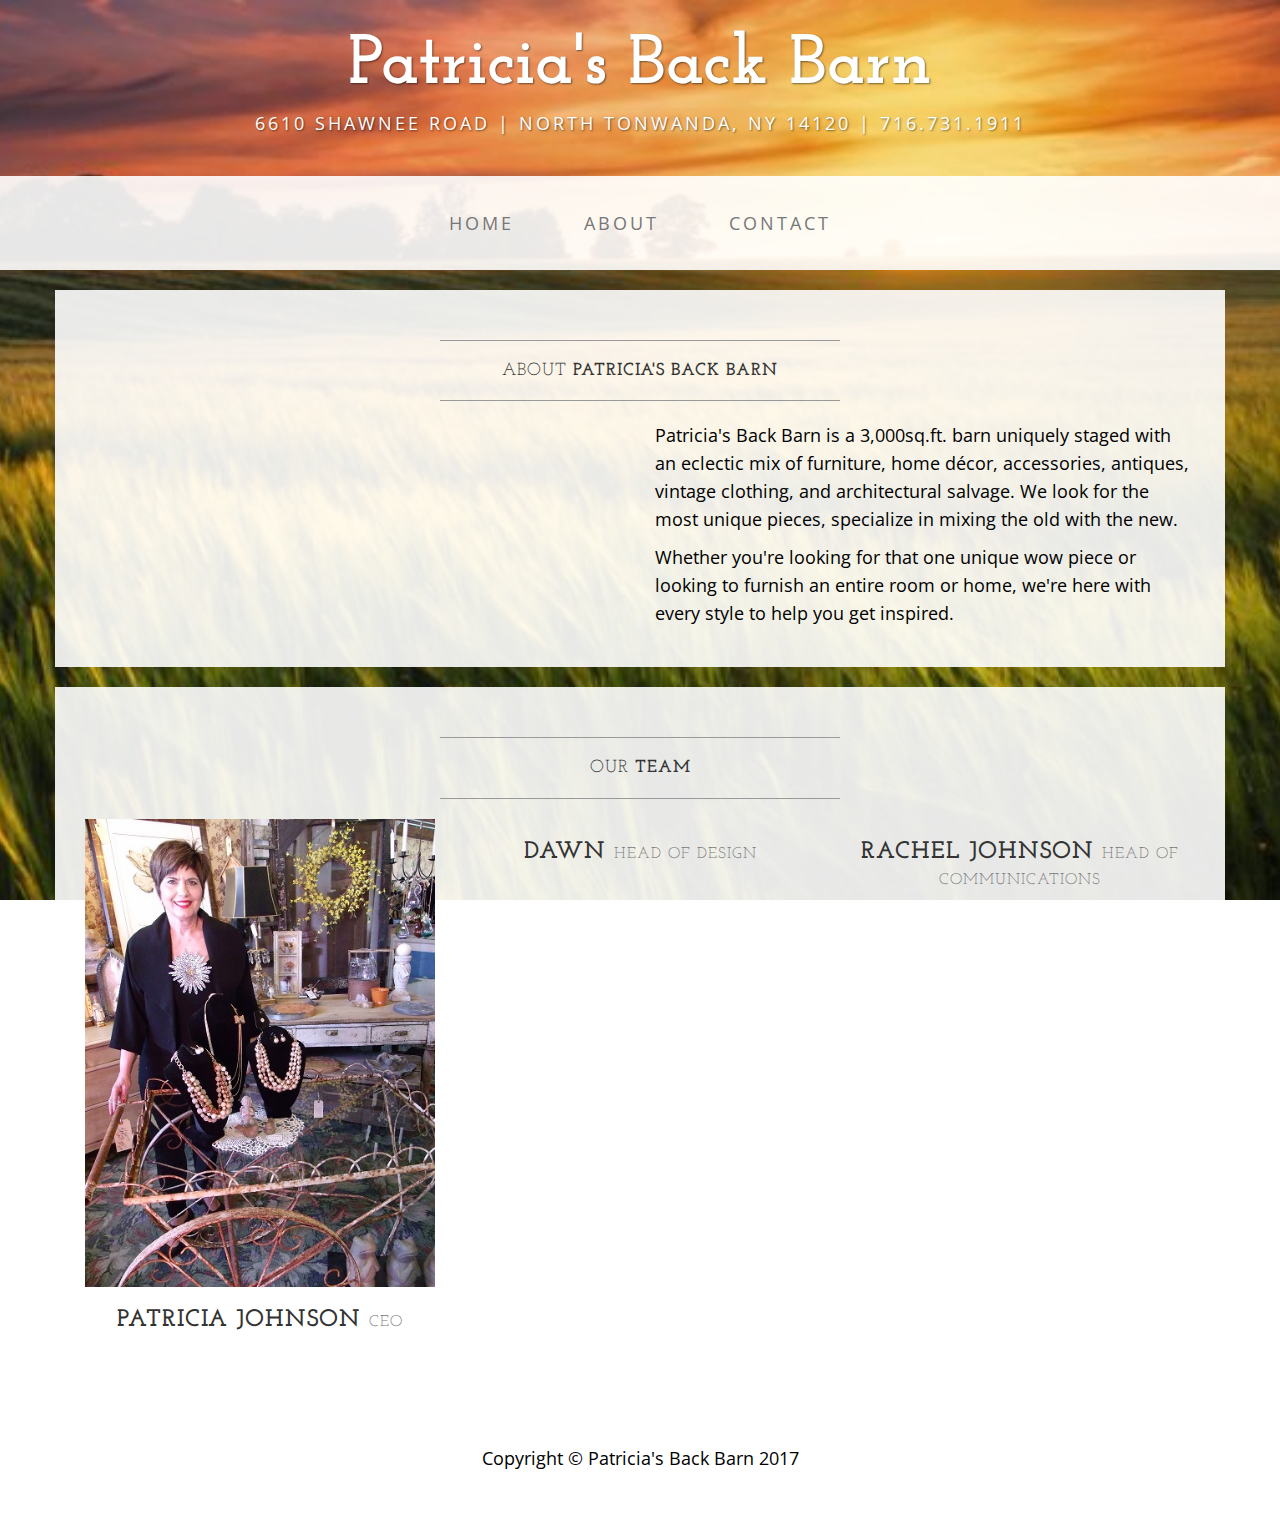
==== about.html @ d81967c7 "PBB" ====
<!DOCTYPE html>
<html lang="en">

<head>

    <meta charset="utf-8">
    <meta http-equiv="X-UA-Compatible" content="IE=edge">
    <meta name="viewport" content="width=device-width, initial-scale=1">
    <meta name="description" content="">
    <meta name="author" content="">

    <title>About</title>

    <!-- Bootstrap Core CSS -->
    <link href="css/bootstrap.min.css" rel="stylesheet">

    <!-- Custom CSS -->
    <link href="css/business-casual.css" rel="stylesheet">

    <!-- Fonts -->
    <link href="https://fonts.googleapis.com/css?family=Open+Sans:300italic,400italic,600italic,700italic,800italic,400,300,600,700,800" rel="stylesheet" type="text/css">
    <link href="https://fonts.googleapis.com/css?family=Josefin+Slab:100,300,400,600,700,100italic,300italic,400italic,600italic,700italic" rel="stylesheet" type="text/css">

    <!-- HTML5 Shim and Respond.js IE8 support of HTML5 elements and media queries -->
    <!-- WARNING: Respond.js doesn't work if you view the page via file:// -->
    <!--[if lt IE 9]>
        <script src="https://oss.maxcdn.com/libs/html5shiv/3.7.0/html5shiv.js"></script>
        <script src="https://oss.maxcdn.com/libs/respond.js/1.4.2/respond.min.js"></script>
    <![endif]-->

</head>

<body>

    <div class="brand">Patricia's Back Barn</div>
    <div class="address-bar">6610 Shawnee Road | North Tonwanda, NY 14120 | 716.731.1911</div>

    <!-- Navigation -->
    <nav class="navbar navbar-default" role="navigation">
        <div class="container">
            <!-- Brand and toggle get grouped for better mobile display -->
            <div class="navbar-header">
                <button type="button" class="navbar-toggle" data-toggle="collapse" data-target="#bs-example-navbar-collapse-1">
                    <span class="sr-only">Toggle navigation</span>
                    <span class="icon-bar"></span>
                    <span class="icon-bar"></span>
                    <span class="icon-bar"></span>
                </button>
                <!-- navbar-brand is hidden on larger screens, but visible when the menu is collapsed -->
                <a class="navbar-brand" href="index.html">Business Casual</a>
            </div>
            <!-- Collect the nav links, forms, and other content for toggling -->
            <div class="collapse navbar-collapse" id="bs-example-navbar-collapse-1">
                <ul class="nav navbar-nav">
                    <li>
                        <a href="index.html">Home</a>
                    </li>
                    <li>
                        <a href="about.html">About</a>
                    </li>
                    <li>
                        <a href="contact.html">Contact</a>
                    </li>
                </ul>
            </div>
            <!-- /.navbar-collapse -->
        </div>
        <!-- /.container -->
    </nav>

    <div class="container">

        <div class="row">
            <div class="box">
                <div class="col-lg-12">
                    <hr>
                    <h2 class="intro-text text-center">About
                        <strong>Patricia's Back Barn</strong>
                    </h2>
                    <hr>
                </div>
                <div class="col-md-6">
                    <img class="img-responsive img-border-left" src="img/patriciamain.jpg" alt="">
                </div>
                <div class="col-md-6">
                    <p>Patricia's Back Barn is a 3,000sq.ft. barn uniquely staged with an eclectic mix of furniture, home décor, accessories, antiques, vintage clothing, and architectural salvage. We look for the most unique pieces, specialize in mixing the old with the new.</p>
                    <p>Whether you're looking for that one unique wow piece or looking to furnish an entire room or home, we're here with every style to help you get inspired. </p>
                </div>
                <div class="clearfix"></div>
            </div>
        </div>

        <div class="row">
            <div class="box">
                <div class="col-lg-12">
                    <hr>
                    <h2 class="intro-text text-center">Our
                        <strong>Team</strong>
                    </h2>
                    <hr>
                </div>
                <div class="col-sm-4 text-center">
                    <img class="img-responsive" src="img/Patricia.jpg" alt="">
                    <h3>Patricia Johnson
                        <small>CEO</small>
                    </h3>
                </div>
                <div class="col-sm-4 text-center">
                    <img class="img-responsive" src="http://placehold.it/750x450" alt="">
                    <h3>Dawn
                        <small>Head of Design</small>
                    </h3>
                </div>
                <div class="col-sm-4 text-center">
                    <img class="img-responsive" src="http://placehold.it/750x450" alt="">
                    <h3>Rachel Johnson
                        <small>Head of Communications</small>
                    </h3>
                </div>
                <div class="clearfix"></div>
            </div>
        </div>

    </div>
    <!-- /.container -->

    <footer>
        <div class="container">
            <div class="row">
                <div class="col-lg-12 text-center">
                    <p>Copyright &copy; Patricia's Back Barn 2017</p>
                </div>
            </div>
        </div>
    </footer>

    <!-- jQuery -->
    <script src="js/jquery.js"></script>

    <!-- Bootstrap Core JavaScript -->
    <script src="js/bootstrap.min.js"></script>

</body>

</html>
---- css/business-casual.css ----
/*!
 * Start Bootstrap - Business Casual (http://startbootstrap.com/)
 * Copyright 2013-2016 Start Bootstrap
 * Licensed under MIT (https://github.com/BlackrockDigital/startbootstrap/blob/gh-pages/LICENSE)
 */

body {
    font-family: "Open Sans","Helvetica Neue",Helvetica,Arial,sans-serif;
    background: url('../img/patricialand.jpg') no-repeat center center fixed;
    -webkit-background-size: cover;
    -moz-background-size: cover;
    background-size: cover;
    -o-background-size: cover;
}

h1,
h2,
h3,
h4,
h5,
h6 {
    text-transform: uppercase;
    font-family: "Josefin Slab","Helvetica Neue",Helvetica,Arial,sans-serif;
    font-weight: 700;
    letter-spacing: 1px;
}

p {
    font-size: 1.25em;
    line-height: 1.6;
    color: #000;
}

hr {
    max-width: 400px;
    border-color: #999999;
}

.brand,
.address-bar {
    display: none;
}

.navbar-brand {
    text-transform: uppercase;
    font-weight: 900;
    letter-spacing: 2px;
}

.navbar-nav {
    text-transform: uppercase;
    font-weight: 400;
    letter-spacing: 3px;
}

.img-full {
    min-width: 100%;
}

.brand-before,
.brand-name {
    text-transform: capitalize;
}

.brand-before {
    margin: 15px 0;
}

.brand-name {
    margin: 0;
    font-size: 4em;
}

.tagline-divider {
    margin: 15px auto 3px;
    max-width: 250px;
    border-color: #999999;
}

.box {
    margin-bottom: 20px;
    padding: 30px 15px;
    background: #fff;
    background: rgba(255,255,255,0.9);
}

.intro-text {
    text-transform: uppercase;
    font-size: 1.25em;
    font-weight: 400;
    letter-spacing: 1px;
}

.img-border {
    float: none;
    margin: 0 auto 0;
    border: #999999 solid 1px;
}

.img-left {
    float: none;
    margin: 0 auto 0;
}

footer {
    background: #fff;
    background: rgba(255,255,255,0.9);
}

footer p {
    margin: 0;
    padding: 50px 0;
}

@media screen and (min-width:768px) {
    .brand {
        display: inherit;
        margin: 0;
        padding: 30px 0 10px;
        text-align: center;
        text-shadow: 1px 1px 2px rgba(0,0,0,0.5);
        font-family: "Josefin Slab","Helvetica Neue",Helvetica,Arial,sans-serif;
        font-size: 5em;
        font-weight: 700;
        line-height: normal;
        color: #fff;
    }

    .top-divider {
        margin-top: 0;
    }

    .img-left {
        float: left;
        margin-right: 25px;
    }

    .address-bar {
        display: inherit;
        margin: 0;
        padding: 0 0 40px;
        text-align: center;
        text-shadow: 1px 1px 2px rgba(0,0,0,0.5);
        text-transform: uppercase;
        font-size: 1.25em;
        font-weight: 400;
        letter-spacing: 3px;
        color: #fff;
    }

    .navbar {
        border-radius: 0;
    }

    .navbar-header {
        display: none;
    }

    .navbar {
        min-height: 0;
    }

    .navbar-default {
        border: none;
        background: #fff;
        background: rgba(255,255,255,0.9);
    }

    .nav>li>a {
        padding: 35px;
    }

    .navbar-nav>li>a {
        line-height: normal;
    }

    .navbar-nav {
        display: table;
        float: none;
        margin: 0 auto;
        table-layout: fixed;
        font-size: 1.25em;
    }
}

@media screen and (min-width:1200px) {
    .box:after {
        content: '';
        display: table;
        clear: both;
    }
}
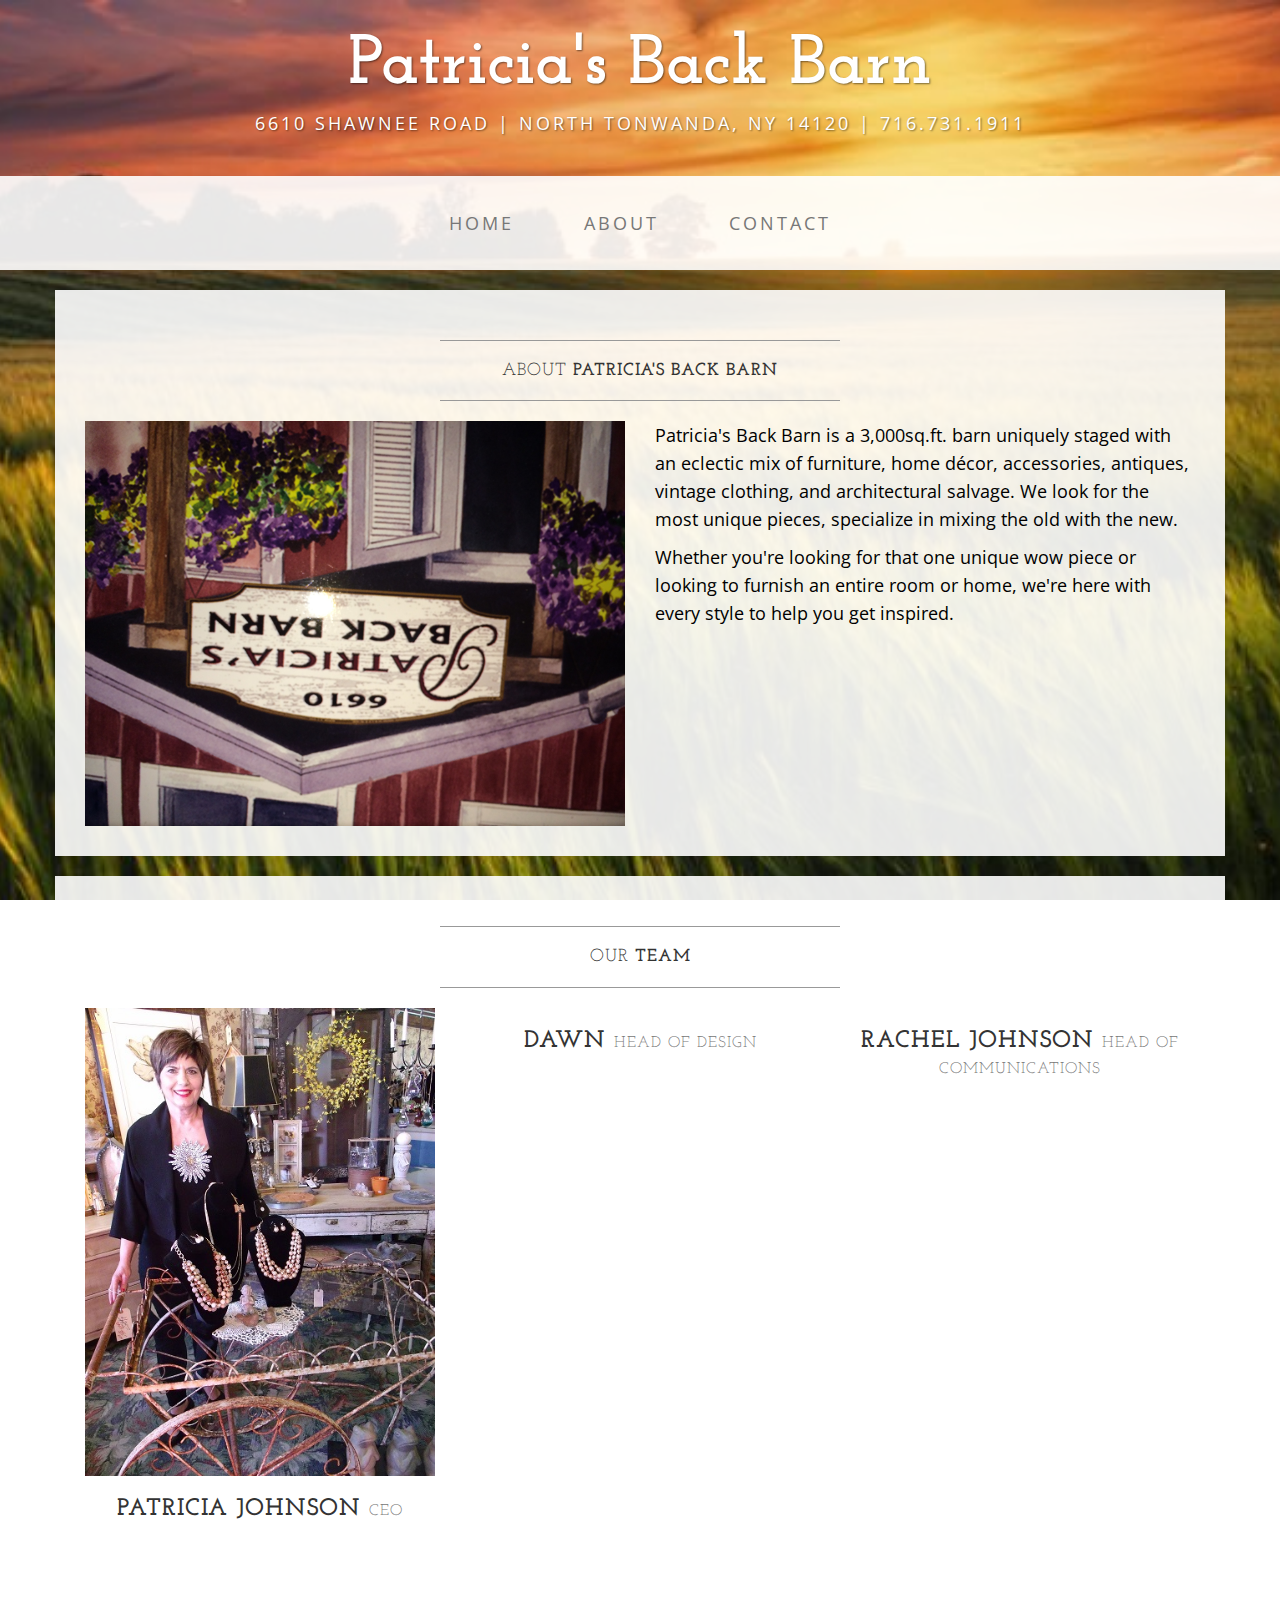
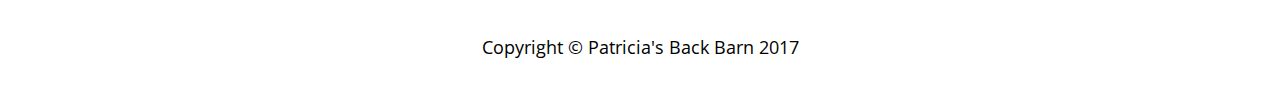
==== commit 800ee0ac: "JPG Bug" ====
--- a/about.html
+++ b/about.html
@@ -80,7 +80,7 @@
                     <hr>
                 </div>
                 <div class="col-md-6">
-                    <img class="img-responsive img-border-left" src="img/patriciamain.jpg" alt="">
+                    <img class="img-responsive img-border-left" src="img/patriciamain.JPG" alt="">
                 </div>
                 <div class="col-md-6">
                     <p>Patricia's Back Barn is a 3,000sq.ft. barn uniquely staged with an eclectic mix of furniture, home décor, accessories, antiques, vintage clothing, and architectural salvage. We look for the most unique pieces, specialize in mixing the old with the new.</p>
